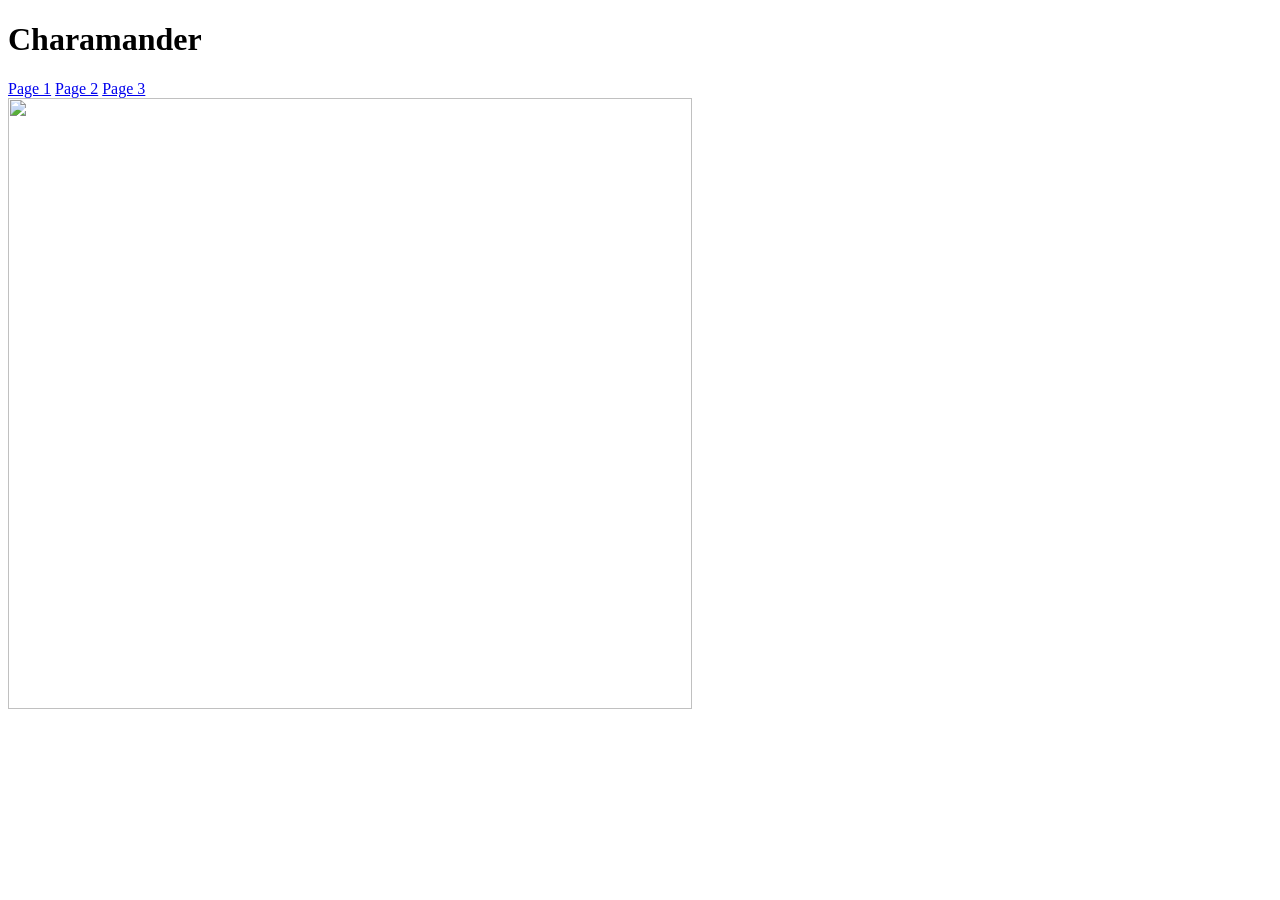
==== Page1.html @ c360c58e "first commit" ====
<!DOCTYPE html>
<html lang="en">
<head>
    <meta charset="UTF-8">
    <title>Title</title>
</head>
<body>
    <h1>Charamander</h1>
    <nav>
        <a href = "./Page1.html"> Page 1</a>
        <a href = "./Page2.html"> Page 2</a>
        <a href = "./Page3.html"> Page 3</a>
    </nav>
    <img src = "https://www.pngitem.com/pimgs/m/534-5341320_pikachu-charmander-gif-clip-art-eevee-charmander-png.png"
    style = "width: 684px; height: 611px"
    >
</body>
</html>
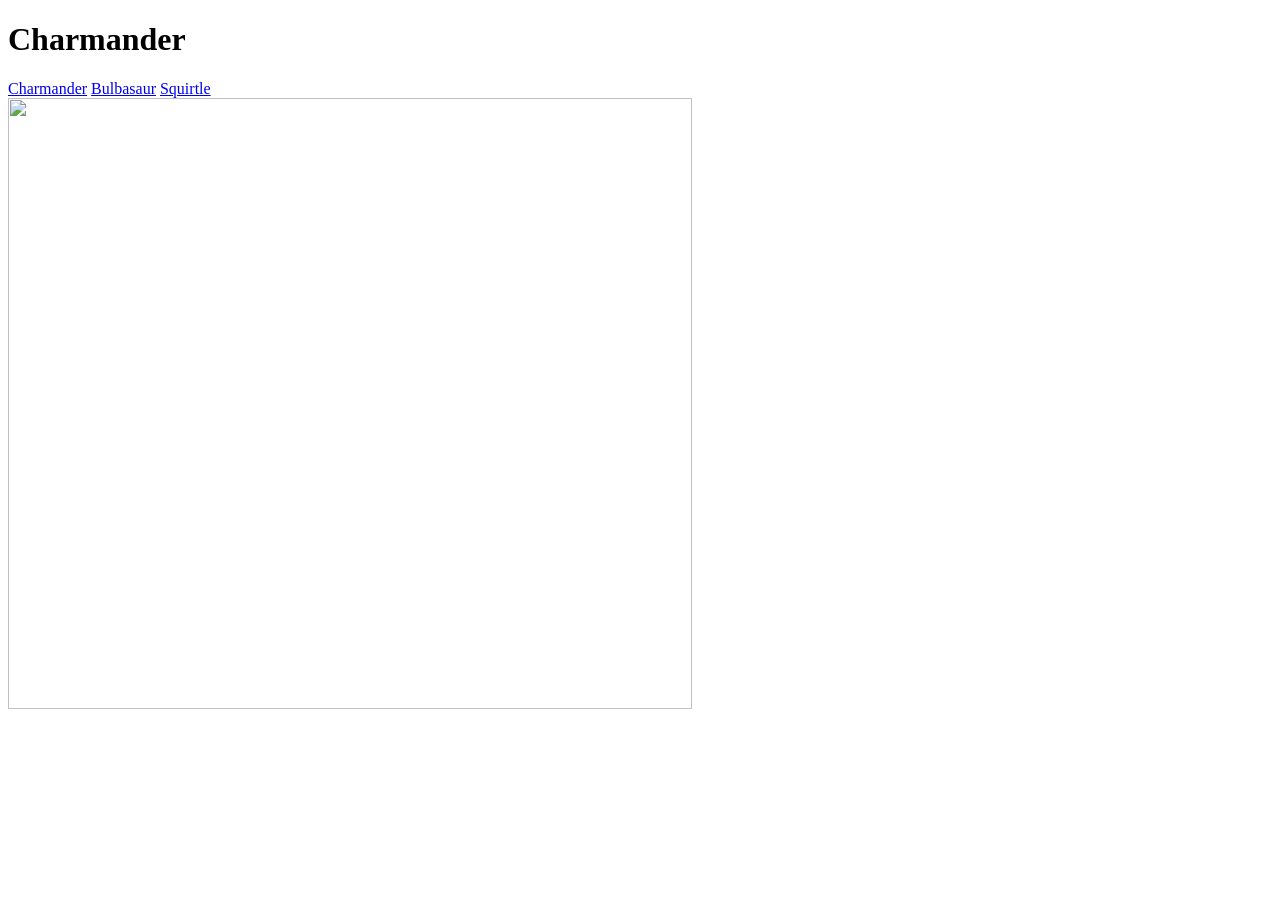
==== commit c26a2324: "first commit" ====
--- a/Page1.html
+++ b/Page1.html
@@ -5,11 +5,11 @@
     <title>Title</title>
 </head>
 <body>
-    <h1>Charamander</h1>
+    <h1>Charmander</h1>
     <nav>
-        <a href = "./Page1.html"> Page 1</a>
-        <a href = "./Page2.html"> Page 2</a>
-        <a href = "./Page3.html"> Page 3</a>
+        <a href = "./Page1.html"> Charmander</a>
+        <a href = "./Page2.html"> Bulbasaur</a>
+        <a href = "./Page3.html"> Squirtle</a>
     </nav>
     <img src = "https://www.pngitem.com/pimgs/m/534-5341320_pikachu-charmander-gif-clip-art-eevee-charmander-png.png"
     style = "width: 684px; height: 611px"
